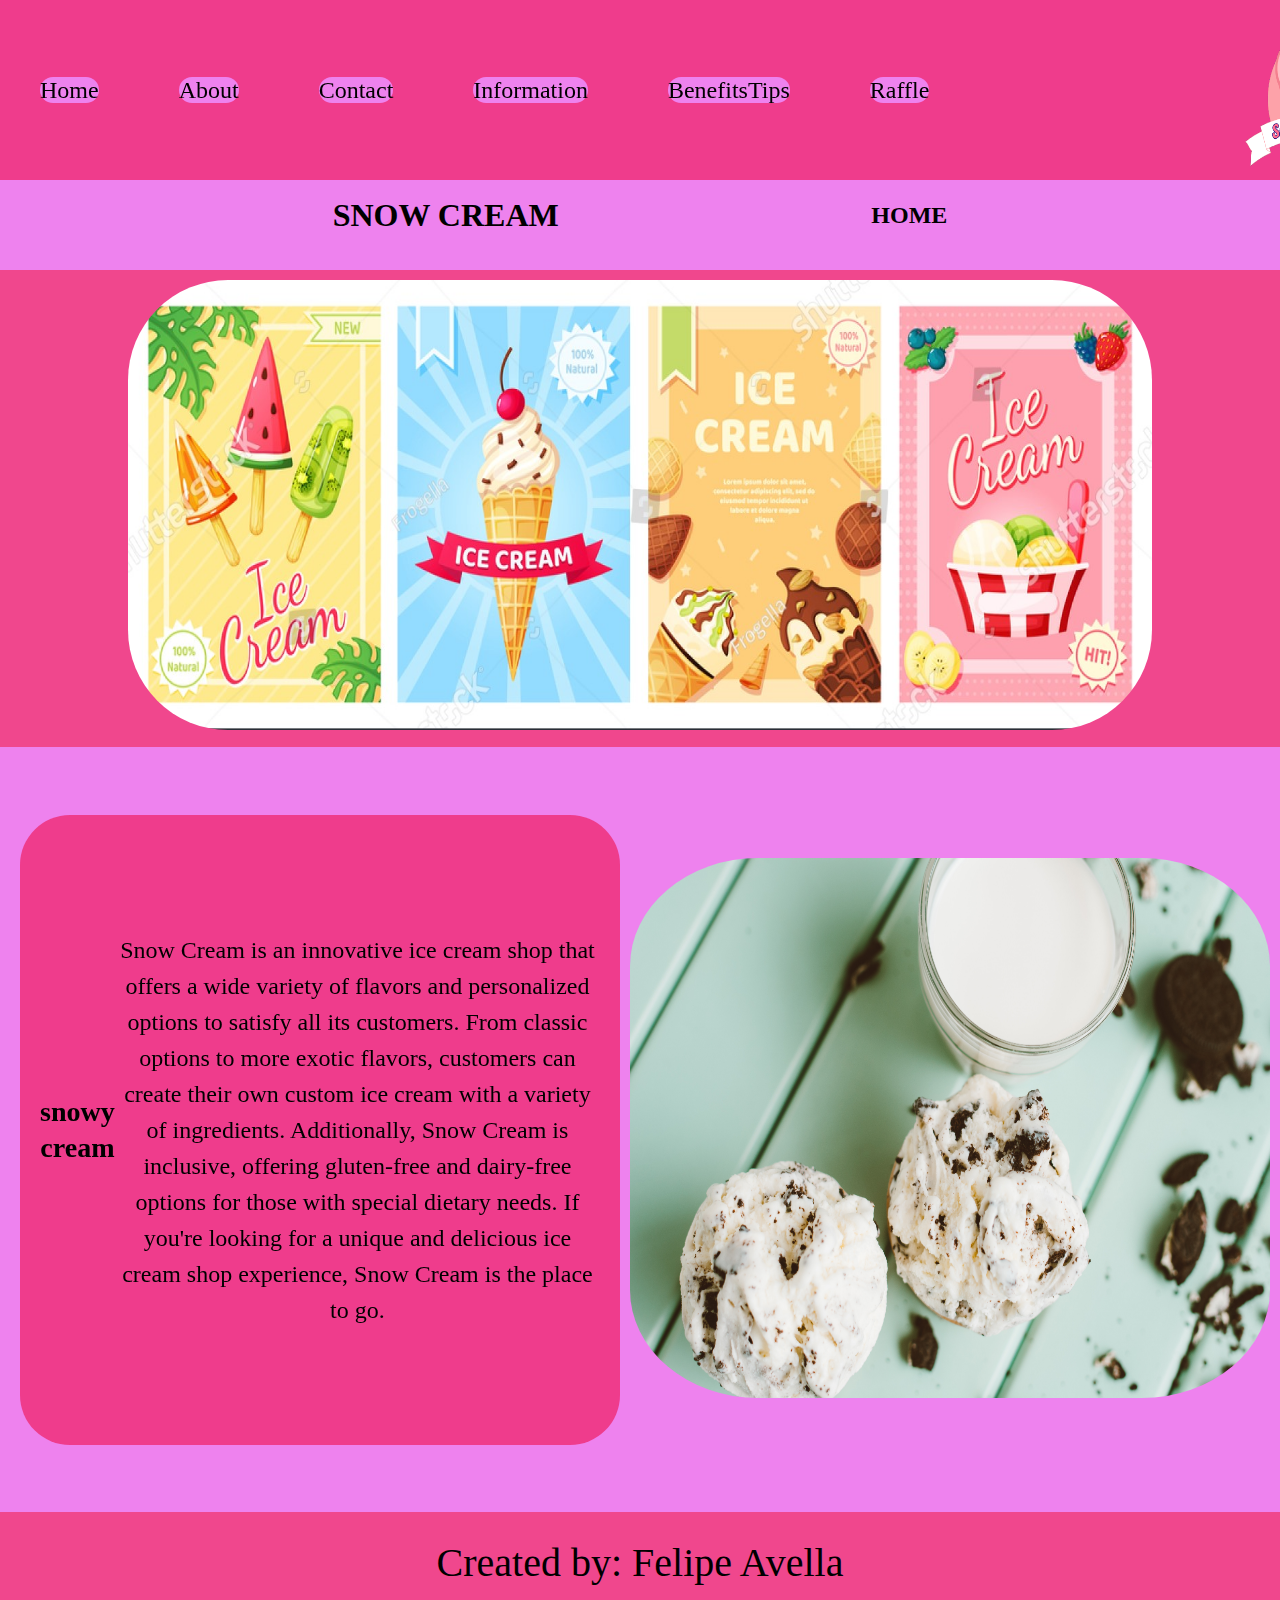
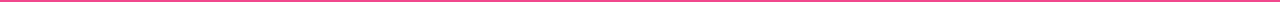
==== index.html @ 024d9c2b "se agrega proyecto" ====
<!DOCTYPE html>
<html lang="en">

<head>
    <meta charset="UTF-8">
    <meta name="viewport" content="width=device-width, initial-scale=1.0">
    <title>SNOW-HOME</title>
    <link rel="icon" type="image/png" href="./icon.png">
    <link rel="stylesheet" href="./style.css">
</head>

<body>

    <header>
        
        <ul id="boton">
            <li ><a class="boton" href="index.html">Home</a></li>
            <li ><a class="boton" href="about.html">About</a></li>
            <li ><a class="boton" href="contact.html">Contact</a></li>
            <li ><a class="boton" href="information.html">Information</a></li>
            <li ><a class="boton" href="benefitstips.html">BenefitsTips</a></li>
            <li ><a class="boton" href="rafle.html">Raffle</a></li>            
        </ul>

        <a  href="index.html" ><img id="logo" src="./logo.png" alt="logo"></a>
        
    </header>

    <section class="banner">
        
        <h1>SNOW CREAM</h1>
        <h2>HOME</h2>
        
    </section>

    <div class="imagen">
        <img src="./banner.jpg" alt="banner">
    </div>


    <main id="main1">
        <section class="parrafo">
            <h3>snowy cream</h3>
            <p>
                Snow Cream is an innovative ice cream shop that offers a wide variety of flavors and personalized
                options to
                satisfy all its customers. From classic options to more exotic flavors, customers can create their own
                custom
                ice cream with a variety of ingredients. Additionally, Snow Cream is inclusive, offering gluten-free and
                dairy-free options for those with special dietary needs. If you're looking for a unique and delicious
                ice
                cream
                shop experience, Snow Cream is the place to go.
            </p>
        </section>
        <aside>
            <img src="./two-icecream.jpg" alt="imagen">
        </aside>
    </main>

    <footer>
        <p>Created by: Felipe Avella</p>
    </footer>

</body>

</html>
---- style.css ----
* {
    margin: 0;
    padding: 0;
    box-sizing: border-box;

}


header {
    position: fixed;
    background-color: rgba(238, 53, 130, 0.911);
    height: 20vh;
    display: flex;
    align-items: center;
    width: 100%;
    left: 0;
    top: 0;
}

#logo {

    width: 15vw;
    height: 30vh;
    margin-left: 250px;

}

#boton {
    display: flex;
    align-items: center;
    list-style-type: none;

}

.boton {

    background-color: violet;
    margin: 40px;
    cursor: pointer;
    font-size: 1.5em;
    border-radius: 100px;
    transition: trasnform 0.3s ease;
    font-family: cursive;
    text-align: center;
    text-decoration: none;
    color: black;

}

.banner {

    align-items: center;
    text-align: center;
    font-size: 1em;
    background-color: violet;
    font-family: cursive;
    padding-top: 20vh;
    height: 30vh;


}

div.imagen {
    background-color: rgba(238, 53, 130, 0.911);
    padding: 10px;
    width: 100%;
    height: 53vh;
    text-align: center;


}

.imagen>img {


    border-radius: 100px;
    width: 80vw;
    height: 50vh;
}

#main1 {

    margin: 0px;
    padding: 20px;
    background-color: violet;
    height: 85vh;
    display: flex;
    align-items: center;
    justify-content: center;


}

.parrafo {

    position: relative;
    background-color: rgba(238, 53, 130, 0.911);
    width: 70vw;
    text-align: center;
    border-radius: 50px;
    align-items: center;
    font-family: cursive;
    font-size: 1.5em;
    line-height: 1.5em;
}

aside {

    width: 50vw;
    align-items: center;
    text-align: center;
}

aside>img {
    width: 50vw;
    height: 60vh;
    border-radius: 20%;
    margin-left: 10px;
}

/* contact*/
div.ctd {


    padding: 20px;
    height: 23vh;
    background-color: violet;
    display: flex;
    align-items: center;
    text-align: center;

}

div.contenedor3>p {


    width: 45vw;
    font-size: 2rem;
    font-family: cursive;

}

div.contenedor2 {


    background-color: violet;
    height: 90vh;
    text-align: center;
    align-items: center;
}

div.contenedor2>p {

    padding: 20px;
    font-family: cursive;
    background-color: rgba(238, 53, 130, 0.911);
    font-size: 1.5rem;
}

div.contenedor2>img {

    height: 50vh;
    width: 60vw;
}

/* about*/
div.contenedor {

    background-color: rgb(238, 53, 130, 0.911);
    height: 85vh;
    display: flex;
    text-align: center;
    align-items: center;

}

.contenedor>img {

    border-radius: 100px;
    margin-left: 100px;
    width: 35vw;
    height: 60vh;
    padding: 10px;
}

.contenedor>p {


    background-color: violet;
    margin-left: 150px;
    height: 50vh;
    width: 90vh;
    font-size: 1.5rem;
    font-family: cursive;

}

/*information*/
table,
tr,
th,
td {

    background-color: violet;
    width: 550px;
    height: 150px;
    border: 1px rgb(5, 0, 0) solid;
    margin-left: 350px;
    text-align: center;

}

.table {
    background-color: rgba(238, 53, 130, 0.911);
    padding: 20px;

}

/*benefits*/

#main {
    padding: 20px;
    display: flexbox;
    background-color: rgba(238, 53, 130, 0.911);
    height: 100vh;

}

.tabla1 {

    padding: 20px;
    border: 1px solid;
    display: flex;
    align-items: center;
    width: 80vw;
    justify-content: center;
    justify-content: space-evenly;
    margin-left: 100px;


}

.tabla2 {

    padding: 20px;
    border: 1px solid;
    display: flex;
    align-items: center;
    width: 80vw;
    justify-content: center;
    justify-content: space-evenly;
    margin-left: 100px;

}

.tabla {

    background-color: violet;
    padding: 30px;

}

.image {
    padding: 10px;
    margin-left: 25px;
    width: 200px;
}

.tabla1>img {
    height: 200px;
    width: 300px;

}

.tabla2>img {
    height: 220px;
    width: 300px;

}

/*raffle*/

section {
    padding: 20px;
    display: flex;
    justify-content: space-evenly;
    background-color: rgba(238, 53, 130, 0.911);
    height: 70vh;
    align-items: center;


}

.contenedoR {

    border: 3px solid white;
    width: 30vw;
    height: 30vh;


}

.formulario {
    background-color: violet;
    padding: 10px;
    border: 2px solid;
    font-family: cursive;
    
    
}



.prf {
    height: 8vh;
    background-color: rgba(238, 53, 130, 0.911);
    text-align: center;
    font-size: 30px;
    font-family: cursive;

}

footer {

    background-color: rgba(238, 53, 130, 0.911);
    font-size: 40px;
    padding-top: 10px;
    height: 10vh;
    text-align: center;
    font-family: cursive;
    align-content: center;
    align-items: center;

}

footer.ftr {
    background-color: violet;
    font-size: 40px;
    padding-top: 10px;
    height: 10vh;
    text-align: center;
    font-family: cursive;
    align-content: center;
    align-items: center;

}
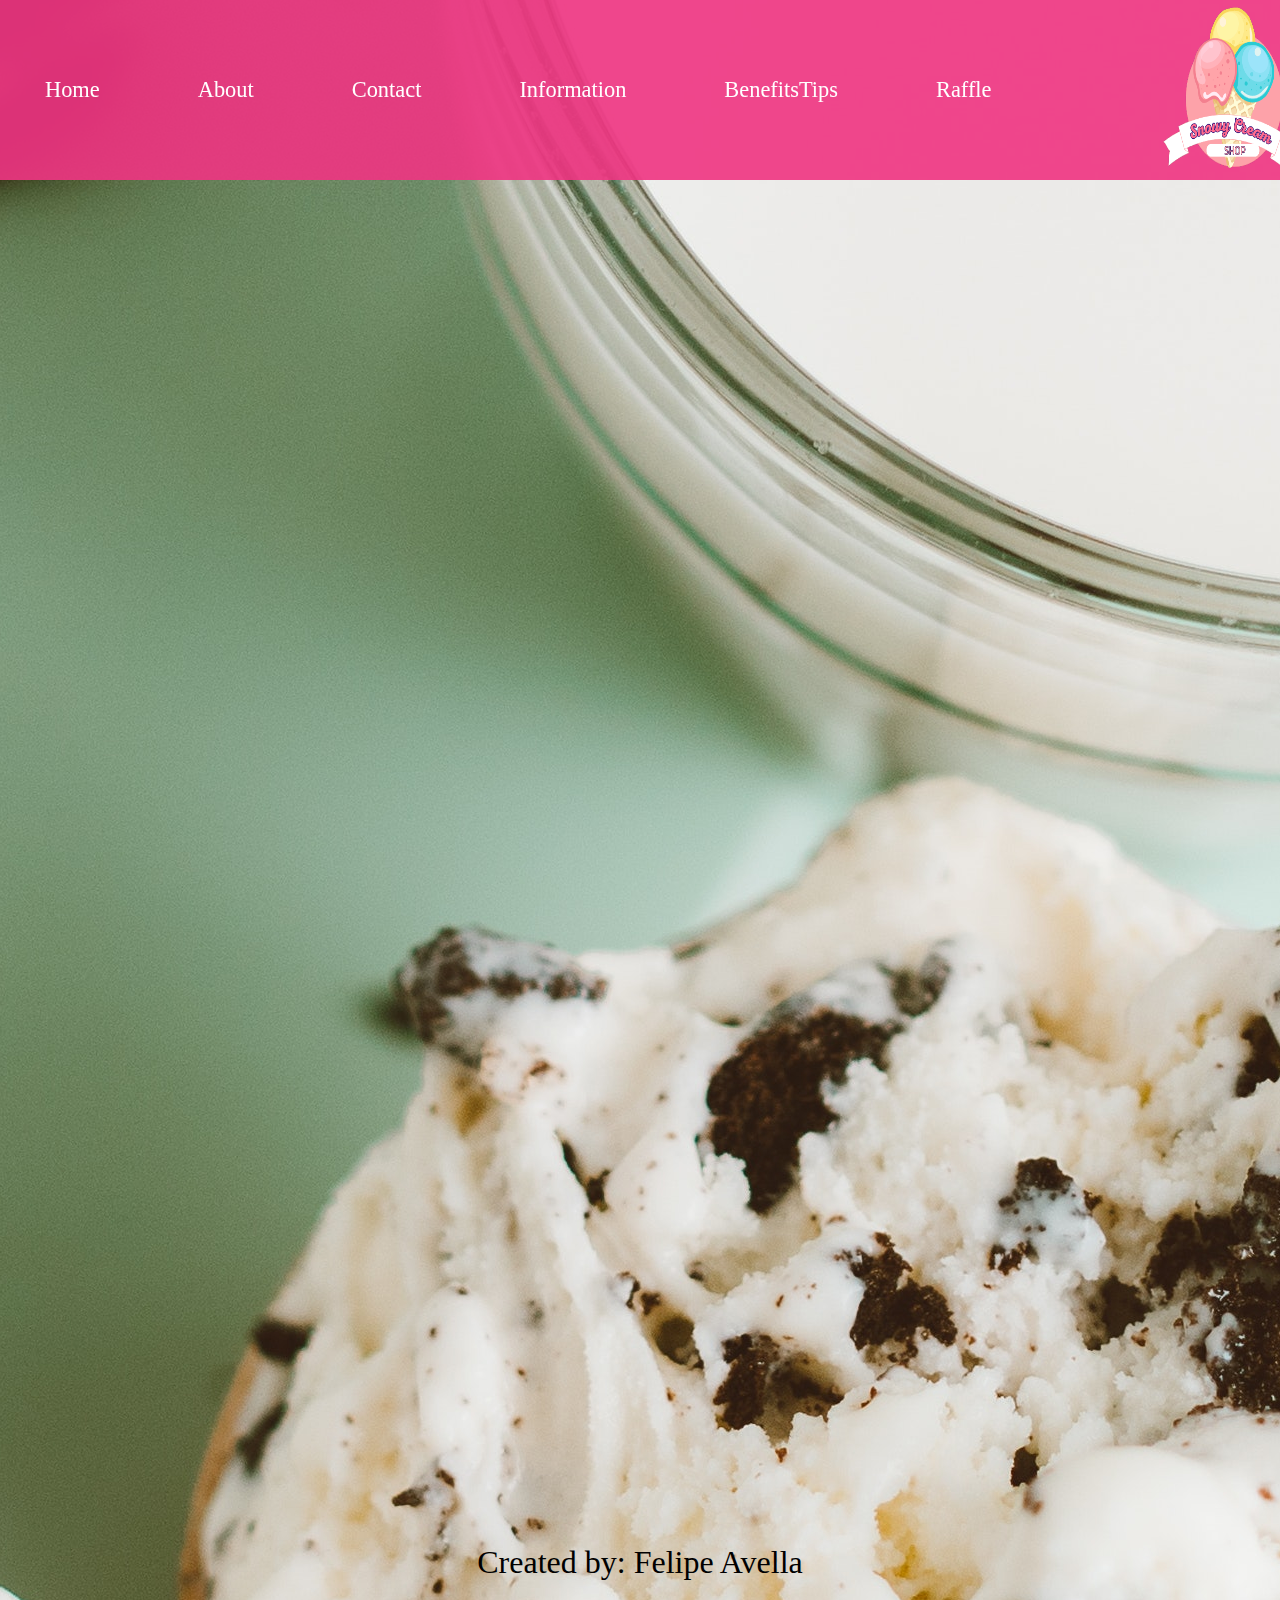
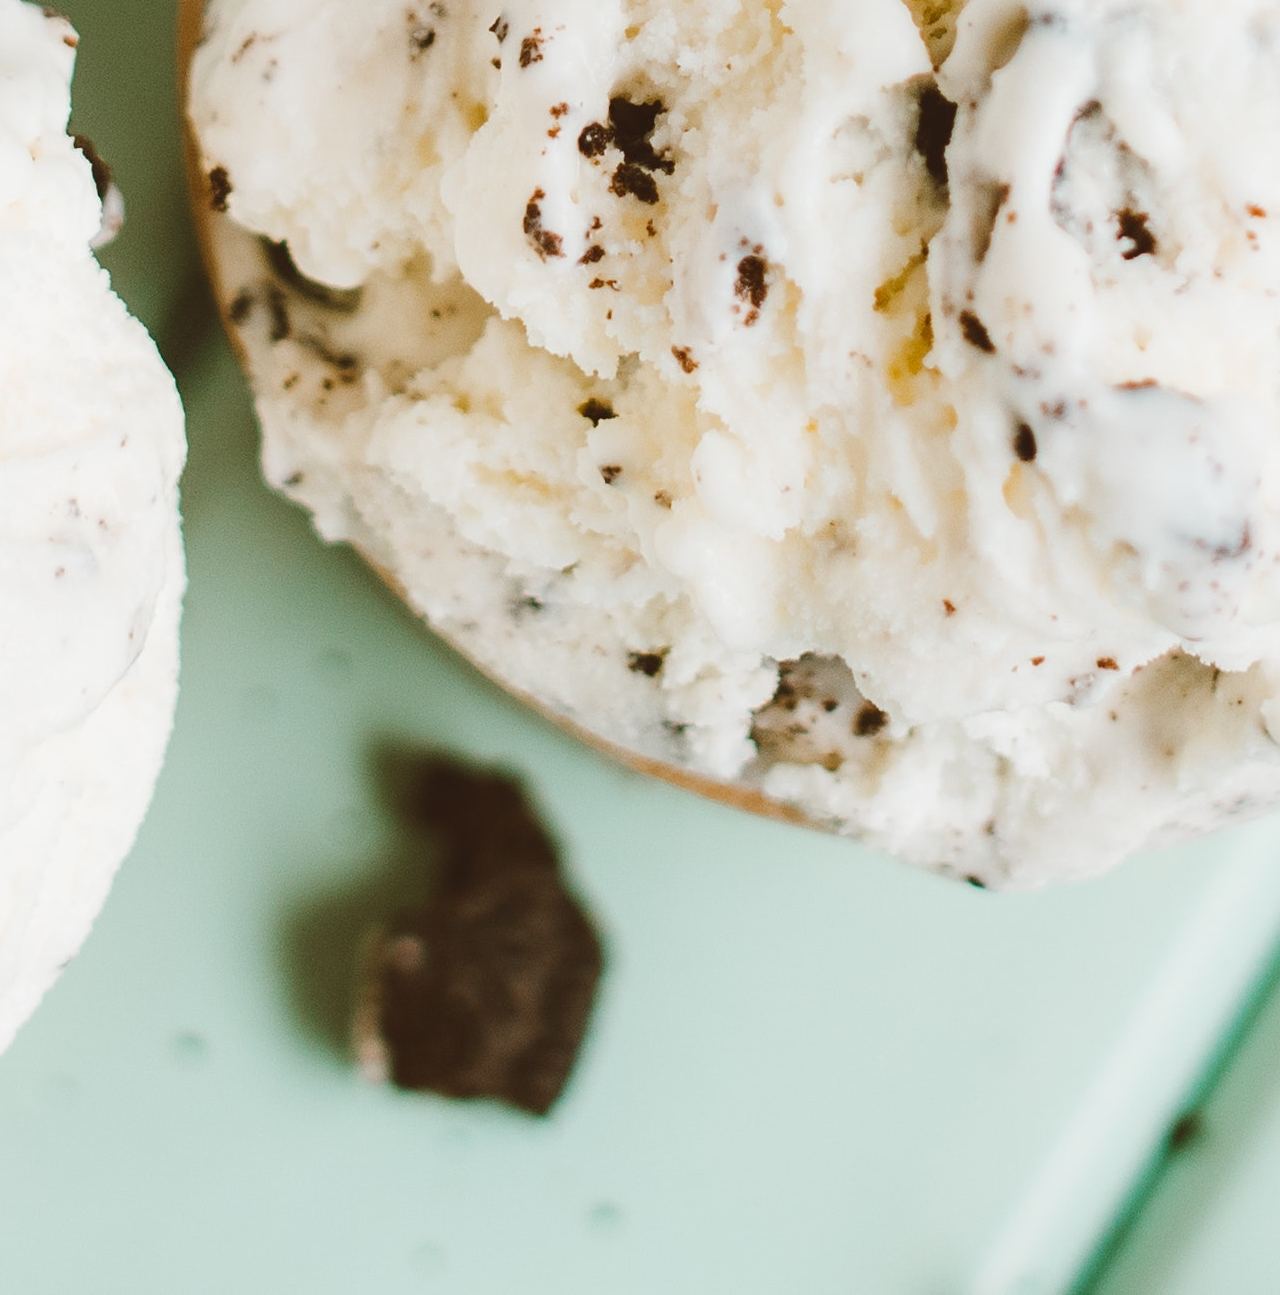
==== commit 5e6857f3: "proyecto terminado" ====
--- a/index.html
+++ b/index.html
@@ -12,25 +12,25 @@
 <body>
 
     <header>
-        
+
         <ul id="boton">
-            <li ><a class="boton" href="index.html">Home</a></li>
-            <li ><a class="boton" href="about.html">About</a></li>
-            <li ><a class="boton" href="contact.html">Contact</a></li>
-            <li ><a class="boton" href="information.html">Information</a></li>
-            <li ><a class="boton" href="benefitstips.html">BenefitsTips</a></li>
-            <li ><a class="boton" href="rafle.html">Raffle</a></li>            
+            <li><a class="boton" href="index.html">Home</a></li>
+            <li><a class="boton" href="about.html">About</a></li>
+            <li><a class="boton" href="contact.html">Contact</a></li>
+            <li><a class="boton" href="information.html">Information</a></li>
+            <li><a class="boton" href="benefitstips.html">BenefitsTips</a></li>
+            <li><a class="boton" href="rafle.html">Raffle</a></li>
         </ul>
 
-        <a  href="index.html" ><img id="logo" src="./logo.png" alt="logo"></a>
-        
+        <a href="index.html"><img id="logo" src="./logo.png" alt="logo"></a>
+
     </header>
 
     <section class="banner">
-        
+
         <h1>SNOW CREAM</h1>
         <h2>HOME</h2>
-        
+
     </section>
 
     <div class="imagen">
@@ -53,9 +53,9 @@
                 shop experience, Snow Cream is the place to go.
             </p>
         </section>
-        <aside>
-            <img src="./two-icecream.jpg" alt="imagen">
-        </aside>
+
+        <img class="imagen2" src="./two-icecream.jpg" alt="imagen">
+
     </main>
 
     <footer>
--- a/style.css
+++ b/style.css
@@ -1,346 +1,1141 @@
-* {
-    margin: 0;
-    padding: 0;
-    box-sizing: border-box;
-
-}
-
-
-header {
-    position: fixed;
-    background-color: rgba(238, 53, 130, 0.911);
-    height: 20vh;
+@media (min-width:320px) and (max-width:768px) {
+    * {
+        margin: 0;
+        padding: 0;
+        box-sizing: border-box;
+    }
+
+    header {
+        
+        
+        background-color: rgba(238, 53, 130, 0.911);        
+        width: 100%;
+        display: flex;
+        flex-direction: column-reverse;
+        text-align: center;     
+        padding-bottom: 20px;  
+
+    }
+
+
+    #logo {        
+        width: 15vw; 
+    }
+
+    #boton {
+       
+        text-align: center;
+        list-style-type: none;
+        gap: 0.5rem;
+        flex-direction: column;
+    }
+
+    .boton {
+        padding: 5px;
+        cursor: pointer;
+        font-size: 1rem;
+        border-radius: 10px;
+        transition: all 0.5s ease-out;
+        font-family: cursive;
+        text-align: center;
+        text-decoration: none;
+        color: white;
+
+    }
+
+    .boton:hover {
+        background-color: violet;
+        color: black;
+    }
+
+    .banner {        
+        
+        font-size: 0.5rem;
+        background-color: violet;
+        font-family: cursive;        
+        height: 6vh;
+        text-align: center;
+        flex-direction: column;
+        
+
+    }
+
+    /*index.html*/
+    .imagen {
+        
+        background-color: rgba(238, 53, 130, 0.911);
+        padding: 10px;
+        width: 100%;
+        height: 45vh;
+        text-align: center;
+
+
+    }
+
+    .imagen>img {
+
+        border-radius: 50px;
+        width: 95vw;
+        height: 40vh;
+    }
+
+    #main1 {
+
+        
+        padding: 10px;
+        background-color: violet;
+        height: 80vh;
+        display: flex;
+        flex-direction: column-reverse;
+        align-items: center;
+        
+    }
+
+    .parrafo {        
+        background-color: rgba(238, 53, 130, 0.911);
+        padding: 10px;
+        text-align: center;
+        border-radius: 50px;
+        align-items: center;
+        font-family: cursive;
+        font-size: 1.3rem;
+        margin-top: 10px;
+    }
+
+    .imagen2 {
+        width: 60vw;
+        height: 40vh;
+        border-radius: 20%;
+        
+    }
+   /* about*/
+   .contenedor {
+
+    padding: 20px;
+    background-color: rgb(238, 53, 130, 0.911);
+    height: 70vh;
     display: flex;
-    align-items: center;
-    width: 100%;
-    left: 0;
-    top: 0;
-}
-
-#logo {
-
-    width: 15vw;
-    height: 30vh;
-    margin-left: 250px;
-
-}
-
-#boton {
-    display: flex;
-    align-items: center;
-    list-style-type: none;
-
-}
-
-.boton {
-
-    background-color: violet;
-    margin: 40px;
-    cursor: pointer;
-    font-size: 1.5em;
-    border-radius: 100px;
-    transition: trasnform 0.3s ease;
-    font-family: cursive;
-    text-align: center;
-    text-decoration: none;
-    color: black;
-
-}
-
-.banner {
-
-    align-items: center;
-    text-align: center;
-    font-size: 1em;
-    background-color: violet;
-    font-family: cursive;
-    padding-top: 20vh;
-    height: 30vh;
-
-
-}
-
-div.imagen {
-    background-color: rgba(238, 53, 130, 0.911);
-    padding: 10px;
-    width: 100%;
-    height: 53vh;
-    text-align: center;
-
-
-}
-
-.imagen>img {
-
-
-    border-radius: 100px;
-    width: 80vw;
-    height: 50vh;
-}
-
-#main1 {
-
-    margin: 0px;
-    padding: 20px;
-    background-color: violet;
-    height: 85vh;
-    display: flex;
-    align-items: center;
-    justify-content: center;
-
-
-}
-
-.parrafo {
-
-    position: relative;
-    background-color: rgba(238, 53, 130, 0.911);
-    width: 70vw;
-    text-align: center;
-    border-radius: 50px;
-    align-items: center;
-    font-family: cursive;
-    font-size: 1.5em;
-    line-height: 1.5em;
-}
-
-aside {
-
-    width: 50vw;
-    align-items: center;
-    text-align: center;
-}
-
-aside>img {
-    width: 50vw;
-    height: 60vh;
-    border-radius: 20%;
-    margin-left: 10px;
-}
-
-/* contact*/
-div.ctd {
-
-
-    padding: 20px;
-    height: 23vh;
-    background-color: violet;
-    display: flex;
-    align-items: center;
-    text-align: center;
-
-}
-
-div.contenedor3>p {
-
-
-    width: 45vw;
-    font-size: 2rem;
-    font-family: cursive;
-
-}
-
-div.contenedor2 {
-
-
-    background-color: violet;
-    height: 90vh;
+    flex-direction: column;
     text-align: center;
     align-items: center;
+
+    
+
 }
 
-div.contenedor2>p {
+.contenedor>img {
+
+    border-radius: 30px;
+    margin: 0 auto;
+    width: 50vw;
+    height: 40vh;
+    
+}
+
+.contenedor>p {
+
+    margin-top: 10px;
+    background-color: violet;
+    font-size: 1rem;
+    font-family: cursive;
+    text-align: justify;
+    
+}
+
+    /* contact*/
+    div.ctd {
+
+        display: flex;
+        flex-direction: column;
+        padding: 10px;
+        height: 14vh;
+        background-color: violet;
+        display: flex;
+        
+        text-align: center;
+
+    }
+
+    .contenedor3>p {
+
+        padding: 1px;
+        font-size: 0.9rem;
+        font-family: cursive;
+
+    }
+
+    .contenedor2 {
+
+
+        background-color:  rgba(238, 53, 130, 0.911);
+        height: 65vh;
+        display: flex;
+        padding: 10px;
+        flex-direction: column;
+        text-align: center;
+        align-items: center;
+    }
+
+    .contenedor2>p {        
+        font-family: cursive;
+        font-size: 1rem;
+    }
+
+    .contenedor2>img {
+
+        padding: 10px;
+        height: 30vh;
+        width:70vw;
+    }
+
+ 
+    /*information*/
+    
+    table,tr,th,td {
+
+        background-color: violet;
+        width: 60vw;
+        height: 10vh;
+        border: 1px rgb(5, 0, 0) solid;
+        margin-left: 17%;
+        text-align: center;
+
+    }
+
+    .table {
+        background-color: rgba(238, 53, 130, 0.911);
+        padding: 20px;
+
+    }
+
+    /*benefits*/
+
+    #main {
+        position: relative;
+        padding: 20px;
+        display: flex;
+        flex-direction: column;
+        justify-content: center;
+        background-color: rgba(238, 53, 130, 0.911);
+        height: 150vh;
+        
+
+    }
+
+    .tabla1 {
+
+        position: absolute;
+        top:3%;
+        left: 18%;
+        padding: 20px;
+        border: 1px solid;
+        display: flex;
+        flex-direction: column;
+        align-items: center;
+        width: 65vw;
+       
+    }
+    ol, ul {
+        display: flex;
+        flex-direction: column;
+        align-items: center;
+    }
+    .tabla2 {
+
+        position: absolute;
+        top:50%;
+        left: 18%;
+        padding: 20px;
+        border: 1px solid;
+        display: flex;
+        flex-direction: column;
+        align-items: center;
+        width: 65vw;      
+       
+
+    }
+
+    .tabla {
+
+        background-color: violet;
+        padding: 25px;
+
+    }
+
+    .image {
+        display: flex;
+        align-items: center;
+        padding: 10px;
+        width: 40vw;
+    }
+
+    .imagen1 {
+        height: 30vh;
+        width: 50vw;
+    }
+    .prf {
+        position: absolute;
+        top: 95%;
+        left: 21%;
+        padding: 10px;
+        height: 6vh;
+        background-color:violet;
+        text-align: center;
+        font-size: 1.3rem;
+        font-family: cursive;
+
+    }
+
+    /*raffle*/
+
+
+
+    .mapa {
+        border: 3px solid white;
+        width: 40vw;
+        height: 40vh;
+        margin-top: 10px;
+    }
+
+    .conte {
+        display: flex;
+        flex-direction: column-reverse;
+        
+        background-color: rgba(238, 53, 130, 0.911);
+        height: 90vh;
+        width: 100vw;
+        align-items: center;
+        padding:20px;
+    }
+
+    .formulario {
+        
+        padding: 10px;
+        border: 2px solid violet;
+        font-family: cursive;
+        height: 90vh;
+        width: 43vw;
+        margin: auto;
+
+    }
+
+    .letras {
+        font-size: 1rem;
+    }
+
+    .nombre {
+        border: 1px solid black;
+        width: 38vw;
+        height: 4vh;
+
+    }
+
+    .nombres {
+        border: 1px solid black;
+        width: 38vw;
+        height: 6vh;
+
+    }
+    .texto{
+        font-size: 0.7rem;
+    }
+
+    #enviar {
+        padding: 2px;
+        background-color: violet;
+        color: black;
+        font-family: cursive;
+        width: 8vw;
+        font-size: 0.8rem;
+        margin-left: 20px;
+        
+
+    }
+
+/* footers*/
+
+    
+
+    footer {
+
+        background-color: rgba(238, 53, 130, 0.911);
+        font-size: 1.3rem;
+        padding-top: 10px;
+        height: 8vh;
+        text-align: center;
+        font-family: cursive;
+        align-content: center;
+        align-items: center;
+
+    }
+
+    footer.ftr {
+        background-color: violet;
+        font-size: 1.3rem;
+        padding-top: 10px;
+        height: 7vh;
+        text-align: center;
+        font-family: cursive;
+        align-content: center;
+        align-items: center;
+
+    }
+}
+@media (min-width:768px) and (max-width:1023px){
+    * {
+        margin: 0;
+        padding: 0;
+        box-sizing: border-box;
+    }
+
+    header {
+        
+        
+        background-color: rgba(238, 53, 130, 0.911);        
+        width: 100%;
+        display: flex;
+        flex-direction: column-reverse;
+        text-align: center;     
+        padding-bottom: 20px;  
+
+    }
+
+
+    #logo {        
+        width: 15vw; 
+    }
+
+    #boton {
+       
+        text-align: center;
+        list-style-type: none;
+        gap: 0.5rem;
+        flex-direction: column;
+    }
+
+    .boton {
+        padding: 5px;
+        cursor: pointer;
+        font-size: 1rem;
+        border-radius: 10px;
+        transition: all 0.5s ease-out;
+        font-family: cursive;
+        text-align: center;
+        text-decoration: none;
+        color: white;
+
+    }
+
+    .boton:hover {
+        background-color: violet;
+        color: black;
+    }
+
+    .banner {        
+        
+        font-size: 0.5rem;
+        background-color: violet;
+        font-family: cursive;        
+        height: 6vh;
+        text-align: center;
+        flex-direction: column;
+        
+
+    }
+
+    /*index.html*/
+    .imagen {
+        
+        background-color: rgba(238, 53, 130, 0.911);
+        padding: 10px;
+        width: 100%;
+        height: 45vh;
+        text-align: center;
+
+
+    }
+
+    .imagen>img {
+
+        border-radius: 50px;
+        width: 95vw;
+        height: 40vh;
+    }
+
+    #main1 {
+
+        
+        padding: 10px;
+        background-color: violet;
+        height: 80vh;
+        display: flex;
+        flex-direction: column-reverse;
+        align-items: center;
+        
+    }
+
+    .parrafo {        
+        background-color: rgba(238, 53, 130, 0.911);
+        padding: 10px;
+        text-align: center;
+        border-radius: 50px;
+        align-items: center;
+        font-family: cursive;
+        font-size: 1.3rem;
+        margin-top: 10px;
+    }
+
+    .imagen2 {
+        width: 60vw;
+        height: 40vh;
+        border-radius: 20%;
+        
+    }
+   /* about*/
+   .contenedor {
 
     padding: 20px;
-    font-family: cursive;
-    background-color: rgba(238, 53, 130, 0.911);
-    font-size: 1.5rem;
-}
-
-div.contenedor2>img {
-
-    height: 50vh;
-    width: 60vw;
-}
-
-/* about*/
-div.contenedor {
-
     background-color: rgb(238, 53, 130, 0.911);
-    height: 85vh;
+    height: 70vh;
     display: flex;
+    flex-direction: column;
     text-align: center;
     align-items: center;
 
+    
+
 }
 
 .contenedor>img {
 
-    border-radius: 100px;
-    margin-left: 100px;
-    width: 35vw;
-    height: 60vh;
-    padding: 10px;
+    border-radius: 30px;
+    margin: 0 auto;
+    width: 50vw;
+    height: 40vh;
+    
 }
 
 .contenedor>p {
 
-
+    margin-top: 10px;
     background-color: violet;
-    margin-left: 150px;
-    height: 50vh;
-    width: 90vh;
-    font-size: 1.5rem;
+    font-size: 1rem;
     font-family: cursive;
-
+    text-align: justify;
+    
 }
 
-/*information*/
-table,
-tr,
-th,
-td {
-
-    background-color: violet;
-    width: 550px;
-    height: 150px;
-    border: 1px rgb(5, 0, 0) solid;
-    margin-left: 350px;
-    text-align: center;
-
+    /* contact*/
+    div.ctd {
+
+        display: flex;
+        flex-direction: column;
+        padding: 10px;
+        height: 14vh;
+        background-color: violet;
+        display: flex;
+        
+        text-align: center;
+
+    }
+
+    .contenedor3>p {
+
+        padding: 1px;
+        font-size: 0.9rem;
+        font-family: cursive;
+
+    }
+
+    .contenedor2 {
+
+
+        background-color:  rgba(238, 53, 130, 0.911);
+        height: 65vh;
+        display: flex;
+        padding: 10px;
+        flex-direction: column;
+        text-align: center;
+        align-items: center;
+    }
+
+    .contenedor2>p {        
+        font-family: cursive;
+        font-size: 1rem;
+    }
+
+    .contenedor2>img {
+
+        padding: 10px;
+        height: 30vh;
+        width:70vw;
+    }
+
+ 
+    /*information*/
+    
+    table,tr,th,td {
+
+        background-color: violet;
+        width: 60vw;
+        height: 10vh;
+        border: 1px rgb(5, 0, 0) solid;
+        margin-left: 17%;
+        text-align: center;
+
+    }
+
+    .table {
+        background-color: rgba(238, 53, 130, 0.911);
+        padding: 20px;
+
+    }
+
+    /*benefits*/
+
+    #main {
+        position: relative;
+        padding: 20px;
+        display: flex;
+        flex-direction: column;
+        justify-content: center;
+        background-color: rgba(238, 53, 130, 0.911);
+        height: 150vh;
+        
+
+    }
+
+    .tabla1 {
+
+        position: absolute;
+        top:3%;
+        left: 18%;
+        padding: 20px;
+        border: 1px solid;
+        display: flex;
+        flex-direction: column;
+        align-items: center;
+        width: 65vw;
+       
+    }
+    ol, ul {
+        display: flex;
+        flex-direction: column;
+        align-items: center;
+    }
+    .tabla2 {
+
+        position: absolute;
+        top:50%;
+        left: 18%;
+        padding: 20px;
+        border: 1px solid;
+        display: flex;
+        flex-direction: column;
+        align-items: center;
+        width: 65vw;      
+       
+
+    }
+
+    .tabla {
+
+        background-color: violet;
+        padding: 25px;
+
+    }
+
+    .image {
+        display: flex;
+        align-items: center;
+        padding: 10px;
+        width: 40vw;
+    }
+
+    .imagen1 {
+        height: 30vh;
+        width: 50vw;
+    }
+    .prf {
+        position: absolute;
+        top: 95%;
+        left: 21%;
+        padding: 10px;
+        height: 6vh;
+        background-color:violet;
+        text-align: center;
+        font-size: 1.3rem;
+        font-family: cursive;
+
+    }
+
+    /*raffle*/
+
+
+
+    .mapa {
+        border: 3px solid white;
+        width: 40vw;
+        height: 40vh;
+        margin-top: 10px;
+    }
+
+    .conte {
+        display: flex;
+        flex-direction: column-reverse;
+        
+        background-color: rgba(238, 53, 130, 0.911);
+        height: 90vh;
+        width: 100vw;
+        align-items: center;
+        padding:20px;
+    }
+
+    .formulario {
+        
+        padding: 10px;
+        border: 2px solid violet;
+        font-family: cursive;
+        height: 90vh;
+        width: 43vw;
+        margin: auto;
+
+    }
+
+    .letras {
+        font-size: 1rem;
+    }
+
+    .nombre {
+        border: 1px solid black;
+        width: 38vw;
+        height: 4vh;
+
+    }
+
+    .nombres {
+        border: 1px solid black;
+        width: 38vw;
+        height: 6vh;
+
+    }
+    .texto{
+        font-size: 0.7rem;
+    }
+
+    #enviar {
+        padding: 2px;
+        background-color: violet;
+        color: black;
+        font-family: cursive;
+        width: 8vw;
+        font-size: 0.8rem;
+        margin-left: 20px;
+        
+
+    }
+
+/* footers*/
+
+    
+
+    footer {
+
+        background-color: rgba(238, 53, 130, 0.911);
+        font-size: 1.3rem;
+        padding-top: 10px;
+        height: 8vh;
+        text-align: center;
+        font-family: cursive;
+        align-content: center;
+        align-items: center;
+
+    }
+
+    footer.ftr {
+        background-color: violet;
+        font-size: 1.3rem;
+        padding-top: 10px;
+        height: 7vh;
+        text-align: center;
+        font-family: cursive;
+        align-content: center;
+        align-items: center;
+
+    }
 }
-
-.table {
-    background-color: rgba(238, 53, 130, 0.911);
-    padding: 20px;
-
-}
-
-/*benefits*/
-
-#main {
-    padding: 20px;
-    display: flexbox;
-    background-color: rgba(238, 53, 130, 0.911);
-    height: 100vh;
-
-}
-
-.tabla1 {
-
-    padding: 20px;
-    border: 1px solid;
-    display: flex;
-    align-items: center;
-    width: 80vw;
-    justify-content: center;
-    justify-content: space-evenly;
-    margin-left: 100px;
-
-
-}
-
-.tabla2 {
-
-    padding: 20px;
-    border: 1px solid;
-    display: flex;
-    align-items: center;
-    width: 80vw;
-    justify-content: center;
-    justify-content: space-evenly;
-    margin-left: 100px;
-
-}
-
-.tabla {
-
-    background-color: violet;
-    padding: 30px;
-
-}
-
-.image {
-    padding: 10px;
-    margin-left: 25px;
-    width: 200px;
-}
-
-.tabla1>img {
-    height: 200px;
-    width: 300px;
-
-}
-
-.tabla2>img {
-    height: 220px;
-    width: 300px;
-
-}
-
-/*raffle*/
-
-section {
-    padding: 20px;
-    display: flex;
-    justify-content: space-evenly;
-    background-color: rgba(238, 53, 130, 0.911);
-    height: 70vh;
-    align-items: center;
-
-
-}
-
-.contenedoR {
-
-    border: 3px solid white;
-    width: 30vw;
-    height: 30vh;
-
-
-}
-
-.formulario {
-    background-color: violet;
-    padding: 10px;
-    border: 2px solid;
-    font-family: cursive;
-    
-    
-}
-
-
-
-.prf {
-    height: 8vh;
-    background-color: rgba(238, 53, 130, 0.911);
-    text-align: center;
-    font-size: 30px;
-    font-family: cursive;
-
-}
-
-footer {
-
-    background-color: rgba(238, 53, 130, 0.911);
-    font-size: 40px;
-    padding-top: 10px;
-    height: 10vh;
-    text-align: center;
-    font-family: cursive;
-    align-content: center;
-    align-items: center;
-
-}
-
-footer.ftr {
-    background-color: violet;
-    font-size: 40px;
-    padding-top: 10px;
-    height: 10vh;
-    text-align: center;
-    font-family: cursive;
-    align-content: center;
-    align-items: center;
-
+@media screen and (min-width:1024px){
+
+    * {
+        margin: 0;
+        padding: 0;
+        box-sizing: border-box;
+    }
+
+    header {
+        position: fixed;
+        background-color: rgba(238, 53, 130, 0.911);
+        height: 20vh;
+        display: flex;
+        align-items: center;
+        width: 100%;
+        
+    }
+    
+    #logo {
+    
+        width: 15vw;
+        height: 30vh;
+        margin-left: 100px;
+    
+    }
+    
+    #boton {
+        display: flex;
+        align-items: center;
+        list-style-type: none;
+        gap: 0.5rem;
+    }
+    
+    .boton {
+    
+        padding: 5px;    
+        margin: 40px;
+        cursor: pointer;
+        font-size: 1.4rem;
+        border-radius: 20px;
+        transition: all 0.5s ease-out;
+        font-family: cursive;
+        text-align: center;
+        text-decoration: none;
+        color: white;
+    
+    }
+    .boton:hover{
+        background-color: violet;
+        color: black;
+    }
+    
+    .banner {
+    
+        align-items: center;
+        display: flex;
+        flex-direction: column;
+        font-size: 1em;
+        background-color: violet;
+        font-family: cursive;
+        padding-top: 20vh;
+        height: 30vh;
+    
+    
+    }
+    
+    div.imagen {
+        background-color: rgba(238, 53, 130, 0.911);
+        padding: 10px;
+        width: 100%;
+        height: 53vh;
+        text-align: center;
+    
+    
+    }
+    
+    .imagen>img {
+    
+    
+        border-radius: 100px;
+        width: 80vw;
+        height: 50vh;
+    }
+    
+    #main1 {
+    
+        margin: 0px;
+        padding: 20px;
+        background-color: violet;
+        height: 85vh;
+        display: flex;
+        align-items: center;
+        justify-content: center;
+    
+    
+    }
+    
+    .parrafo {
+    
+        position: relative;
+        background-color: rgba(238, 53, 130, 0.911);
+        width: 70vw;
+        text-align: center;
+        border-radius: 50px;
+        align-items: center;
+        font-family: cursive;
+        font-size: 1.5em;
+        line-height: 1.5em;
+    }
+    
+    aside {
+    
+        width: 50vw;
+        align-items: center;
+        text-align: center;
+    }
+    
+    aside>img {
+        width: 50vw;
+        height: 60vh;
+        border-radius: 20%;
+        margin-left: 10px;
+    }
+    
+    /* contact*/
+    div.ctd {
+    
+    
+        padding: 20px;
+        height: 23vh;
+        background-color: violet;
+        display: flex;
+        align-items: center;
+        text-align: center;
+    
+    }
+    
+    div.contenedor3>p {
+    
+    
+        width: 45vw;
+        font-size: 2rem;
+        font-family: cursive;
+    
+    }
+    
+    div.contenedor2 {
+    
+    
+        background-color: violet;
+        height: 90vh;
+        text-align: center;
+        align-items: center;
+    }
+    
+    div.contenedor2>p {
+    
+        padding: 20px;
+        font-family: cursive;
+        background-color: rgba(238, 53, 130, 0.911);
+        font-size: 1.5rem;
+    }
+    
+    div.contenedor2>img {
+    
+        height: 50vh;
+        width: 60vw;
+    }
+    
+    /* about*/
+    div.contenedor {
+    
+        background-color: rgb(238, 53, 130, 0.911);
+        height: 85vh;
+        display: flex;
+        text-align: center;
+        align-items: center;
+    
+    }
+    
+    .contenedor>img {
+    
+        border-radius: 100px;
+        margin-left: 100px;
+        width: 35vw;
+        height: 60vh;
+        padding: 10px;
+    }
+    
+    .contenedor>p {
+    
+    
+        background-color: violet;
+        margin-left: 150px;
+        height: 50vh;
+        width: 90vh;
+        font-size: 1.5rem;
+        font-family: cursive;
+    
+    }
+    
+    /*information*/
+    table,
+    tr,
+    th,
+    td {
+    
+        background-color: violet;
+        width: 550px;
+        height: 150px;
+        border: 1px rgb(5, 0, 0) solid;
+        margin-left: 350px;
+        text-align: center;
+    
+    }
+    
+    .table {
+        background-color: rgba(238, 53, 130, 0.911);
+        padding: 20px;
+    
+    }
+    
+    /*benefits*/
+    
+    #main {
+        padding: 20px;
+        display: flexbox;
+        background-color: rgba(238, 53, 130, 0.911);
+        height: 100vh;
+    
+    }
+    
+    .tabla1 {
+    
+        padding: 20px;
+        border: 1px solid;
+        display: flex;
+        align-items: center;
+        width: 80vw;
+        justify-content: center;
+        justify-content: space-evenly;
+        margin-left: 100px;
+    
+    
+    }
+    
+    .tabla2 {
+    
+        padding: 20px;
+        border: 1px solid;
+        display: flex;
+        align-items: center;
+        width: 80vw;
+        justify-content: center;
+        justify-content: space-evenly;
+        margin-left: 100px;
+    
+    }
+    
+    .tabla {
+    
+        background-color: violet;
+        padding: 30px;
+    
+    }
+    
+    .image {
+        padding: 10px;
+        margin-left: 25px;
+        width: 200px;
+    }
+    
+    .tabla1>img {
+        height: 200px;
+        width: 300px;
+    
+    }
+    
+    .tabla2>img {
+        height: 220px;
+        width: 300px;
+    
+    }
+    
+    /*raffle*/
+    
+    
+    
+    .mapa {
+        border: 3px solid white;
+        width: 30vw;
+        height: 60vh;
+    }
+    .conte{
+        
+        display: flex;
+        justify-content: space-evenly;
+        background-color: rgba(238, 53, 130, 0.911);
+        height: 130vh;
+        align-items: center;
+    }
+    .formulario {
+        
+        padding: 10px;
+        border: 2px solid violet;
+        font-family: cursive;
+        height: 118vh;
+        width: 35vw;    
+        
+        
+    }
+    .letras{
+        font-size: 1.5rem;
+        
+    }
+    .nombre {
+        border: 1px solid black;
+        width: 33vw;
+        height: 6vh;
+        
+    }
+    .nombres {
+        border: 1px solid black;
+        width: 33vw;
+        height: 20vh;
+        
+    }
+    
+    #enviar {
+        padding: 5px;
+        background-color: blue;
+        color: beige;
+        font-family: cursive;
+        width: 5vw;
+        font-size: 1rem;
+        margin-left: 9.5vw;
+        
+    }
+    
+    
+    
+    .prf {
+        height: 8vh;
+        background-color: rgba(238, 53, 130, 0.911);
+        text-align: center;
+        font-size: 30px;
+        font-family: cursive;
+    
+    }
+    
+    footer {
+    
+        background-color: rgba(238, 53, 130, 0.911);
+        font-size: 2rem;
+        padding-top: 10px;
+        height: 10vh;
+        text-align: center;
+        font-family: cursive;
+        align-content: center;
+        align-items: center;
+    
+    }
+    
+    footer.ftr {
+        background-color: violet;
+        font-size: 2rem;
+        padding-top: 10px;
+        height: 10vh;
+        text-align: center;
+        font-family: cursive;
+        align-content: center;
+        align-items: center;
+    
+    }
 }